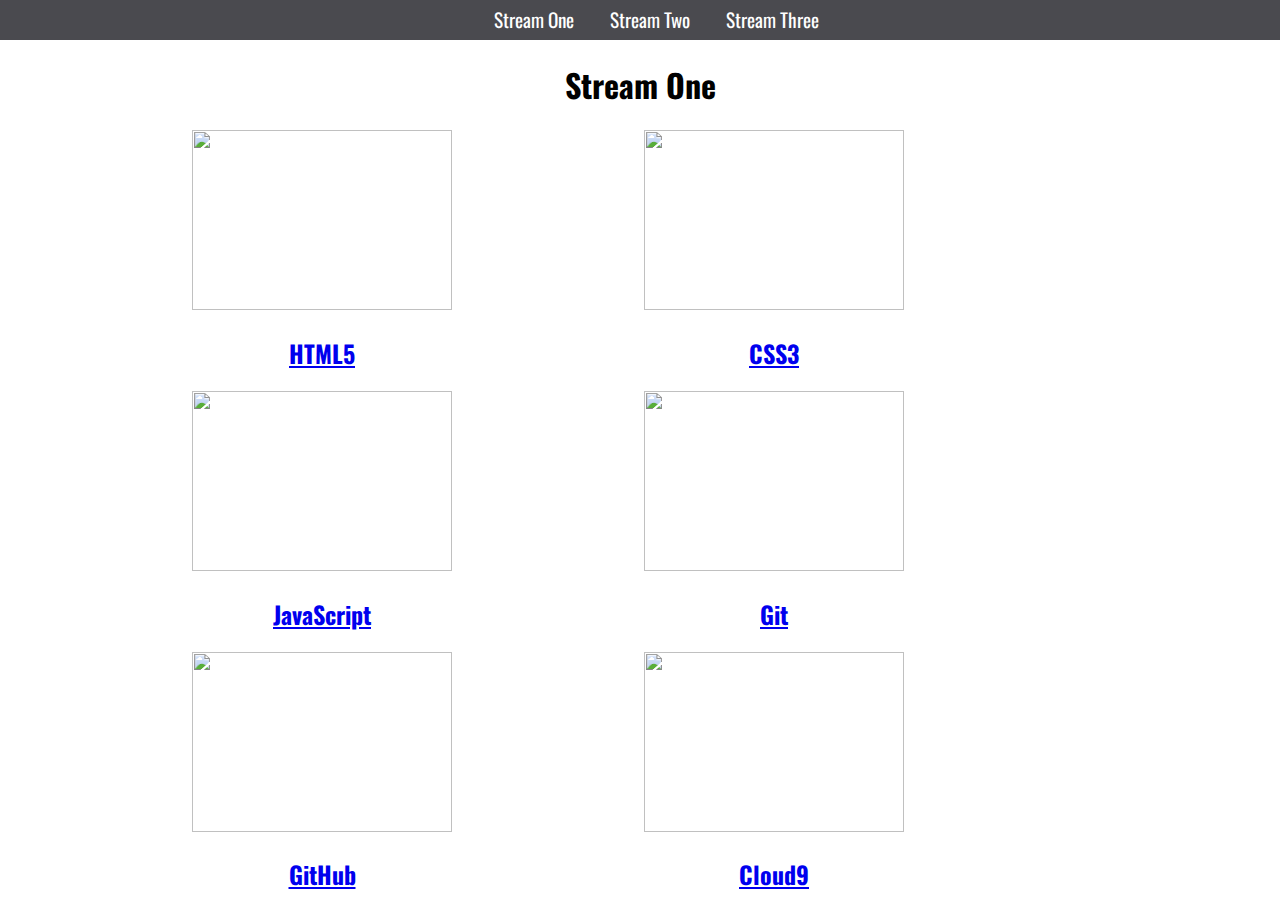
==== hello-world/index.html @ 940d0651 "Rename stream-one.html to index.html" ====
<!DOCTYPE html>
<html>
	<head>
		<title>Hello World</title>
		<link rel="stylesheet" href="css/style.css" type="text/css" />
        <link href="https://fonts.googleapis.com/css?family=Oswald" rel="stylesheet">
	</head>

	<body>
		<nav>
		    <ul>
		        <li><a href="index.html">Stream One</a></li>
		        <li><a href="stream-two.html">Stream Two</a></li>
		        <li><a href="stream-three.html">Stream Three</a></li>
		    </ul>
		</nav>
		<h1>Stream One</h1>
			<div class="card">
				<a href="https://en.wikipedia.org/wiki/HTML5" target="_blank">
                    <img src="https://cdn.pixabay.com/photo/2017/08/05/11/16/logo-2582748_960_720.png"/>
                    <h2>HTML5</h2>
                </a>
            </div>
			<div class="card">
                <a href="https://en.wikipedia.org/wiki/Cascading_Style_Sheets" target="_blank">
                    <img src="https://www.viewlike.us/wp-content/uploads/2013/04/css3-markup.jpg"/>
                    <h2>CSS3</h2>
                </a>
            </div>
            <div class="card">
                <a href="https://en.wikipedia.org/wiki/JavaScript" target="_blank">
                    <img src="https://www.sololearn.com/Icons/Courses/1024.png"/>
                    <h2>JavaScript</h2>
                </a>
            </div>
			<div class="card">
				<a href="https://en.wikipedia.org/wiki/Git" target="_blank">
					<img src="https://git-scm.com/images/logos/downloads/Git-Logo-1788C.png"/>
					<h2>Git</h2>
				</a>
			</div>
			<div class="card">
				<a href="https://en.wikipedia.org/wiki/GitHub" target="_blank">
					<img src="https://tr3.cbsistatic.com/hub/i/r/2019/06/19/7af60099-f5e9-4273-a29b-cc5ef9332607/resize/1200x/557688f8f4918d630e420ab4124f670b/githero.jpg"/>
					<h2>GitHub</h2>
				</a>
			</div>
			<div class="card">
				<a href="https://en.wikipedia.org/wiki/Cloud9" target="_blank">
					<img src="http://imgmr.com/wp-content/uploads/2016/03/cloud9.jpg"/>
					<h2>Cloud9</h2>
				</a>
			</div>
	</body>
</html>
---- hello-world/css/style.css ----
body {
  margin: 0;
  padding: 0;
  font-family: 'Oswald', sans-serif;
}

nav ul {
  list-style: none;
  background-color: #4a4a4f;
  text-align: center;
  padding: 0;
  margin: 0;
}

nav li {
  font-size: 1.2em;
  line-height: 40px;
  height: 40px;
  display: inline-block;
  margin-left: 2.5%;
}

nav a {
  text-decoration: none;
  color: #fff;
  display: block;
}

nav a:hover {
  background-color: #fff;
  color: #4a4a4f;
}

h1 {
  text-align: center;
}

.card {
    float: left;
    width: 30%;
    margin-left: 15%;
    max-width: 260px;
    min-width: 150px;
}

.card a {
    text-align: center;
}

img {
    width: 100%;
    height: 180px;
}
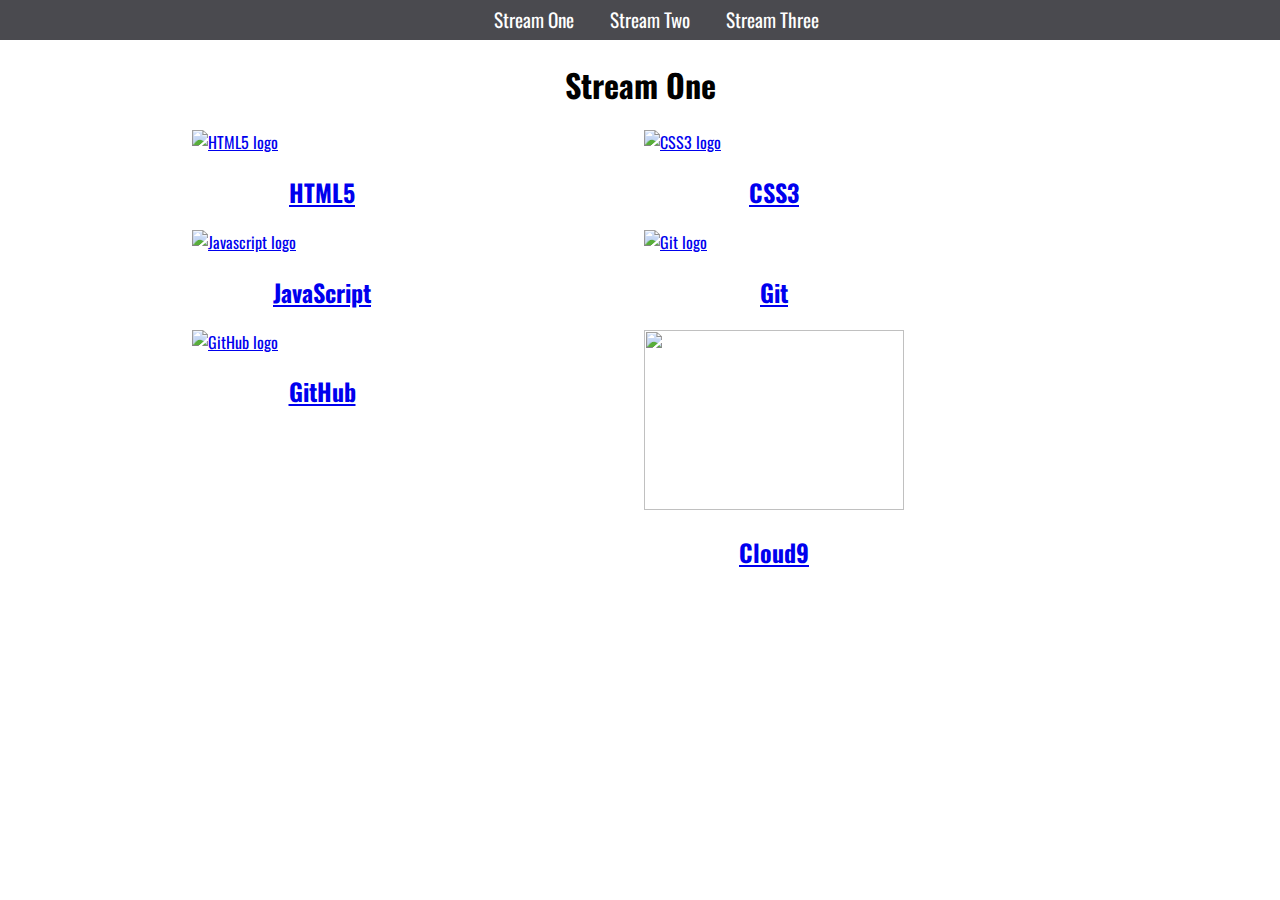
==== commit 65d2789a: "Add alt comment to index.html" ====
--- a/hello-world/index.html
+++ b/hello-world/index.html
@@ -1,7 +1,7 @@
 <!DOCTYPE html>
 <html>
 	<head>
-		<title>Hello World</title>
+		<title>Hello World!!!</title>
 		<link rel="stylesheet" href="css/style.css" type="text/css" />
         <link href="https://fonts.googleapis.com/css?family=Oswald" rel="stylesheet">
 	</head>
@@ -17,31 +17,36 @@
 		<h1>Stream One</h1>
 			<div class="card">
 				<a href="https://en.wikipedia.org/wiki/HTML5" target="_blank">
-                    <img src="https://cdn.pixabay.com/photo/2017/08/05/11/16/logo-2582748_960_720.png"/>
+                    <img alt="HTML5 logo"
+                        src="https://cdn.pixabay.com/photo/2017/08/05/11/16/logo-2582748_960_720.png"/>
                     <h2>HTML5</h2>
                 </a>
             </div>
 			<div class="card">
                 <a href="https://en.wikipedia.org/wiki/Cascading_Style_Sheets" target="_blank">
-                    <img src="https://www.viewlike.us/wp-content/uploads/2013/04/css3-markup.jpg"/>
+                    <img alt="CSS3 logo"
+                        src="https://www.viewlike.us/wp-content/uploads/2013/04/css3-markup.jpg"/>
                     <h2>CSS3</h2>
                 </a>
             </div>
             <div class="card">
                 <a href="https://en.wikipedia.org/wiki/JavaScript" target="_blank">
-                    <img src="https://www.sololearn.com/Icons/Courses/1024.png"/>
+                    <img alt="Javascript logo"
+                        src="https://www.sololearn.com/Icons/Courses/1024.png"/>
                     <h2>JavaScript</h2>
                 </a>
             </div>
 			<div class="card">
 				<a href="https://en.wikipedia.org/wiki/Git" target="_blank">
-					<img src="https://git-scm.com/images/logos/downloads/Git-Logo-1788C.png"/>
+					<img alt="Git logo"
+                        src="https://git-scm.com/images/logos/downloads/Git-Logo-1788C.png"/>
 					<h2>Git</h2>
 				</a>
 			</div>
 			<div class="card">
 				<a href="https://en.wikipedia.org/wiki/GitHub" target="_blank">
-					<img src="https://tr3.cbsistatic.com/hub/i/r/2019/06/19/7af60099-f5e9-4273-a29b-cc5ef9332607/resize/1200x/557688f8f4918d630e420ab4124f670b/githero.jpg"/>
+					<img alt="GitHub logo"
+                        src="https://tr3.cbsistatic.com/hub/i/r/2019/06/19/7af60099-f5e9-4273-a29b-cc5ef9332607/resize/1200x/557688f8f4918d630e420ab4124f670b/githero.jpg"/>
 					<h2>GitHub</h2>
 				</a>
 			</div>
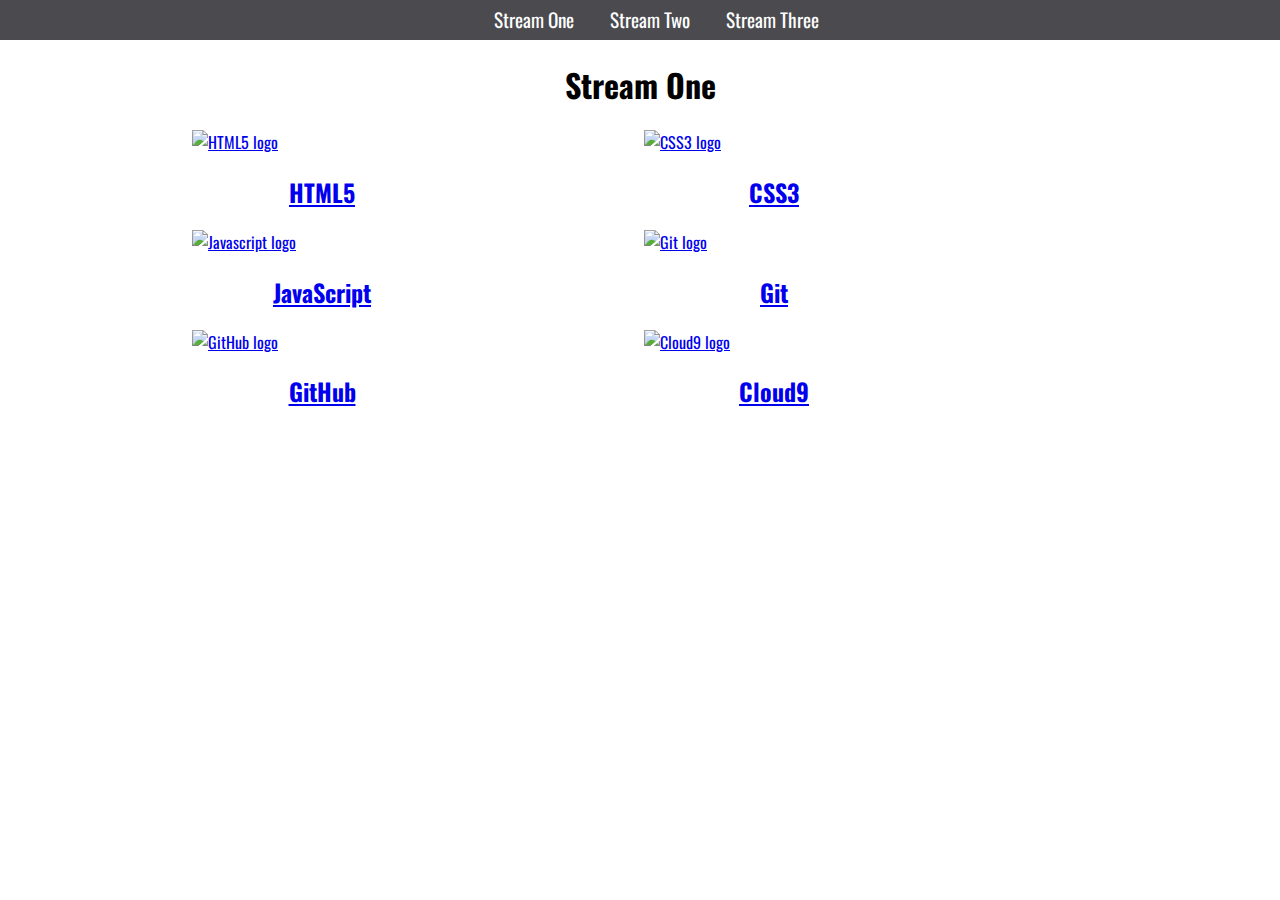
==== commit 258e6803: "Add alt attribute to index.html" ====
--- a/hello-world/index.html
+++ b/hello-world/index.html
@@ -1,5 +1,5 @@
 <!DOCTYPE html>
-<html>
+<html lang="en-US">
 	<head>
 		<title>Hello World!!!</title>
 		<link rel="stylesheet" href="css/style.css" type="text/css" />
@@ -52,7 +52,8 @@
 			</div>
 			<div class="card">
 				<a href="https://en.wikipedia.org/wiki/Cloud9" target="_blank">
-					<img src="http://imgmr.com/wp-content/uploads/2016/03/cloud9.jpg"/>
+					<img alt="Cloud9 logo"
+                        src="http://imgmr.com/wp-content/uploads/2016/03/cloud9.jpg"/>
 					<h2>Cloud9</h2>
 				</a>
 			</div>
